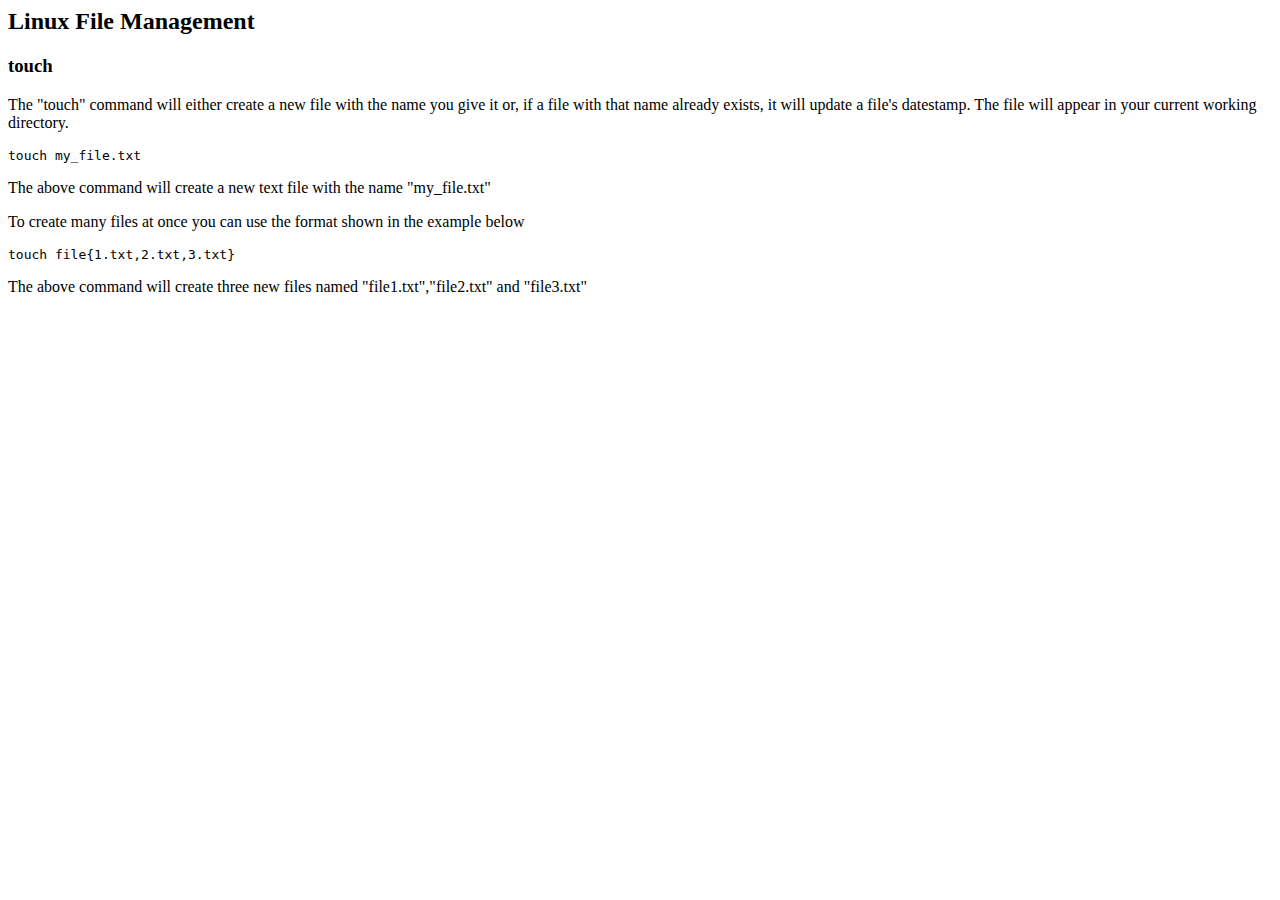
==== joe_file_mgmt.html @ 72eae914 "Make html file for file mgmt section" ====
<html>

    <h2>Linux File Management</h2>
    <h3>touch</h3>
    
    <p>The "touch" command will either create a new file with the name you give it or, if a file with that name already exists, it will update a file's datestamp. The file will appear in your current working directory.</p>
    <code>
    touch my_file.txt
    </code>
    
    <p>The above command will create a new text file with the name "my_file.txt"</p>

    <p>To create many files at once you can use the format shown in the example below</p>
    
    <code>
    touch file{1.txt,2.txt,3.txt}
    </code>
    <p>The above command will create three new files named "file1.txt","file2.txt" and "file3.txt"</p>

</html>
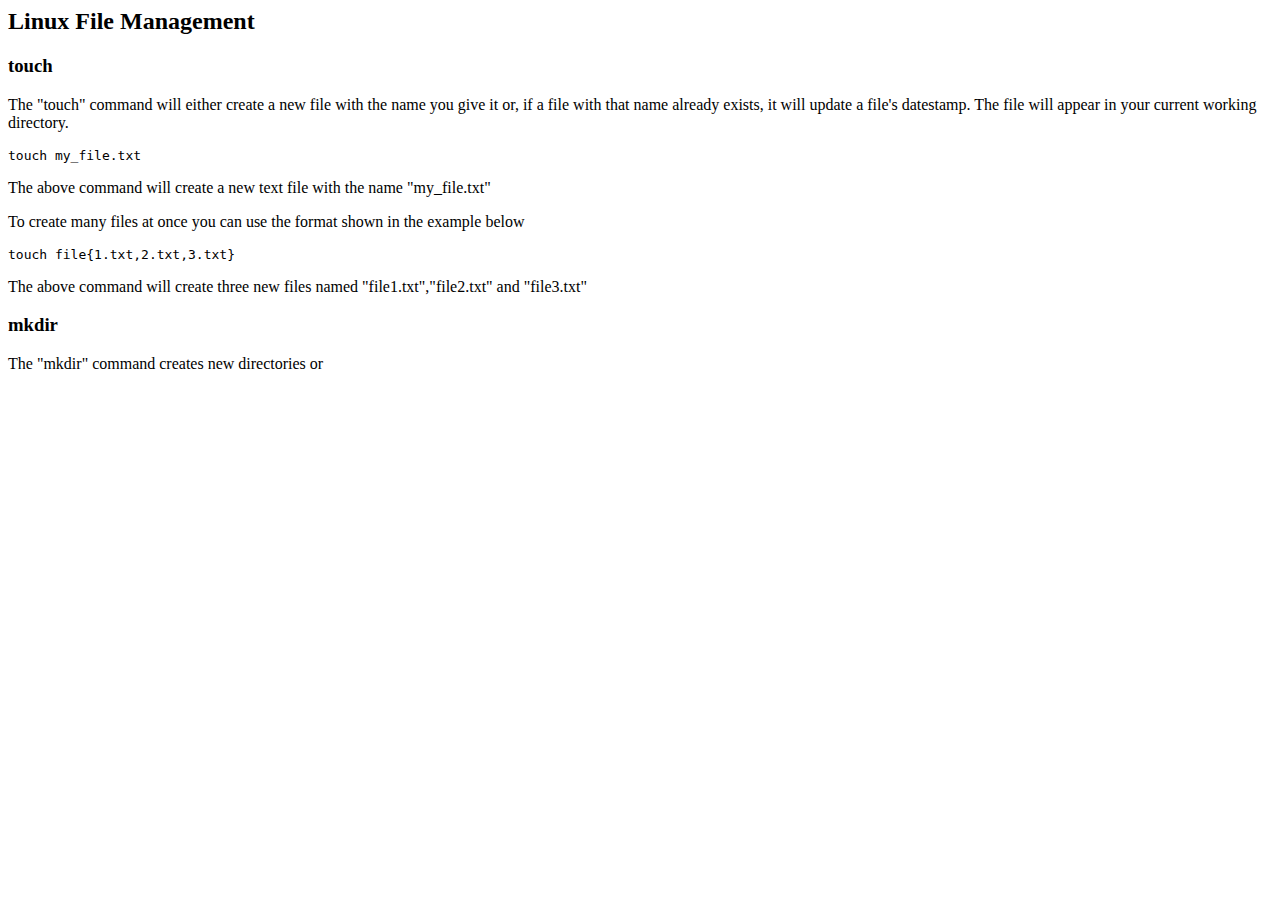
==== commit 373cc615: "start mkdir section" ====
--- a/joe_file_mgmt.html
+++ b/joe_file_mgmt.html
@@ -16,5 +16,8 @@
     touch file{1.txt,2.txt,3.txt}
     </code>
     <p>The above command will create three new files named "file1.txt","file2.txt" and "file3.txt"</p>
+    
+    <h3>mkdir</h3>
+    <p>The "mkdir" command creates new directories or</p>
 
 </html>
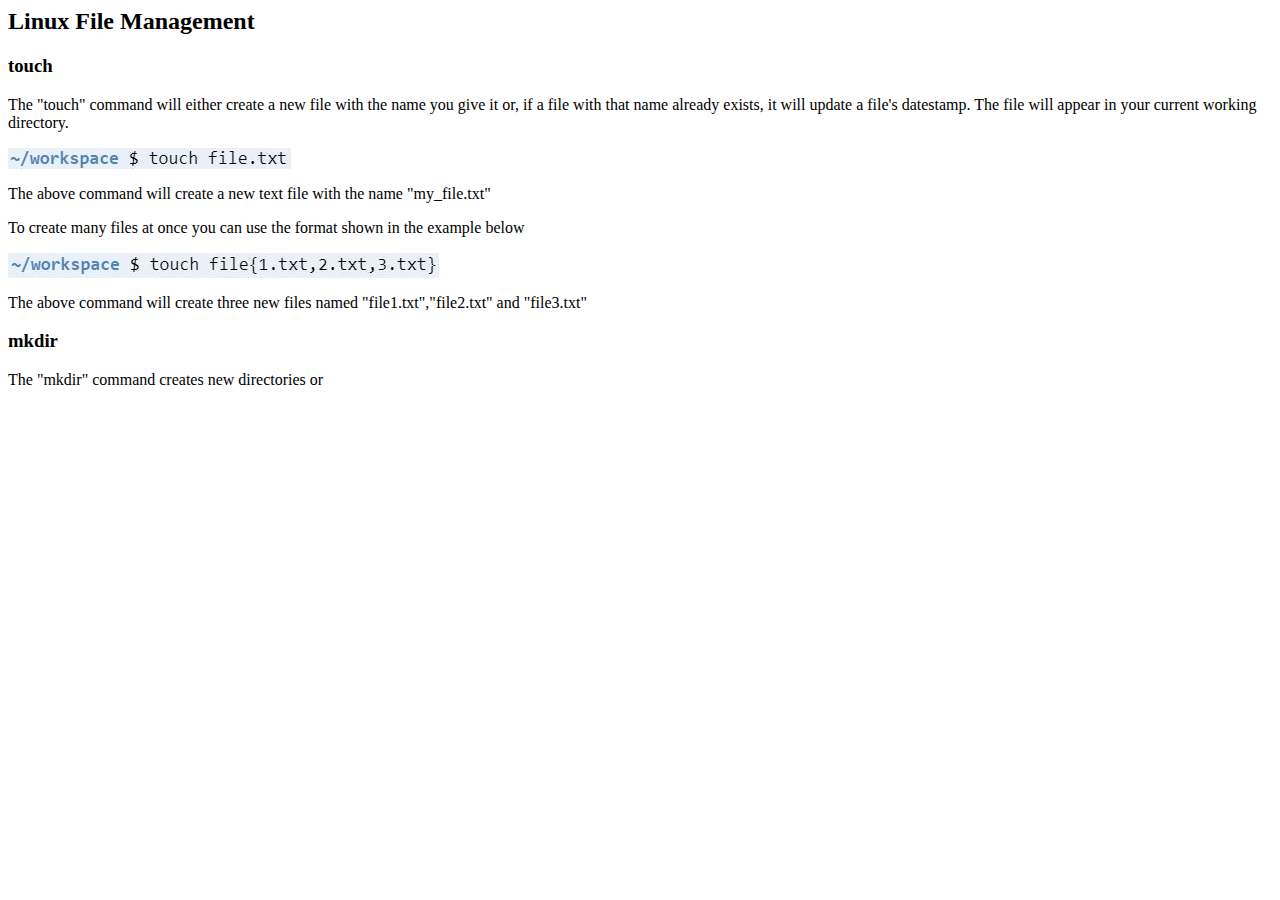
==== commit ee438d0f: "add fileMgmtsnips and some text" ====
--- a/joe_file_mgmt.html
+++ b/joe_file_mgmt.html
@@ -4,17 +4,13 @@
     <h3>touch</h3>
     
     <p>The "touch" command will either create a new file with the name you give it or, if a file with that name already exists, it will update a file's datestamp. The file will appear in your current working directory.</p>
-    <code>
-    touch my_file.txt
-    </code>
+    <img src="images/fileMgmt1.JPG" alt="touch making a new file">
     
     <p>The above command will create a new text file with the name "my_file.txt"</p>
 
     <p>To create many files at once you can use the format shown in the example below</p>
     
-    <code>
-    touch file{1.txt,2.txt,3.txt}
-    </code>
+    <img src="images/fileMgmt2.JPG" alt="touch making several files">
     <p>The above command will create three new files named "file1.txt","file2.txt" and "file3.txt"</p>
     
     <h3>mkdir</h3>
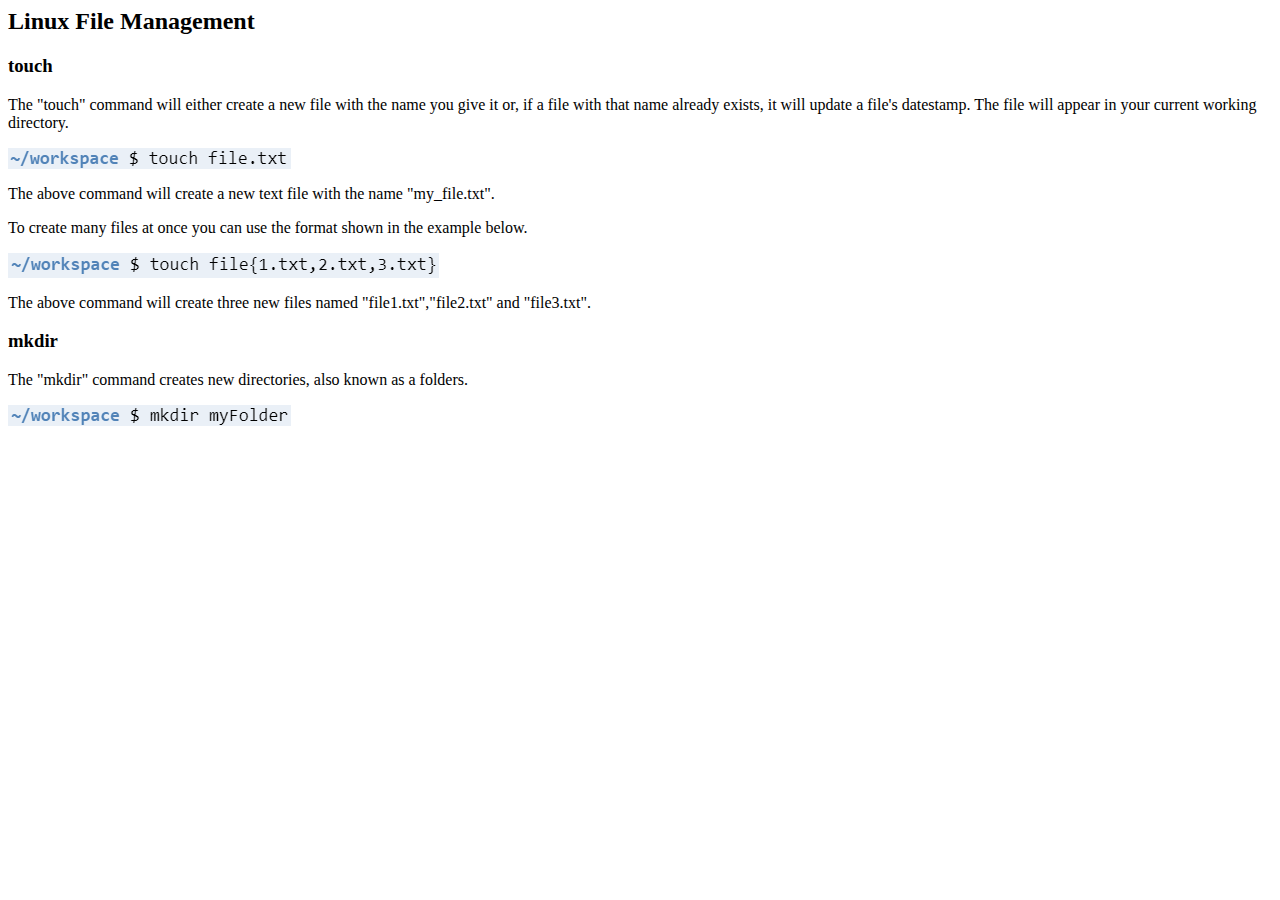
==== commit 88e8325b: "add new image to fileMgmt section" ====
--- a/joe_file_mgmt.html
+++ b/joe_file_mgmt.html
@@ -4,16 +4,17 @@
     <h3>touch</h3>
     
     <p>The "touch" command will either create a new file with the name you give it or, if a file with that name already exists, it will update a file's datestamp. The file will appear in your current working directory.</p>
-    <img src="images/fileMgmt1.JPG" alt="touch making a new file">
+    <img src="images/fileMgmt1.PNG" alt="touch making a new file">
     
-    <p>The above command will create a new text file with the name "my_file.txt"</p>
+    <p>The above command will create a new text file with the name "my_file.txt".</p>
 
-    <p>To create many files at once you can use the format shown in the example below</p>
+    <p>To create many files at once you can use the format shown in the example below.</p>
     
-    <img src="images/fileMgmt2.JPG" alt="touch making several files">
-    <p>The above command will create three new files named "file1.txt","file2.txt" and "file3.txt"</p>
+    <img src="images/fileMgmt2.PNG" alt="touch making several files">
+    <p>The above command will create three new files named "file1.txt","file2.txt" and "file3.txt".</p>
     
     <h3>mkdir</h3>
-    <p>The "mkdir" command creates new directories or</p>
+    <p>The "mkdir" command creates new directories, also known as a folders.</p>
+    <img src="images/fileMgmt3.PNG" alt="mkdir making a new folder">
 
 </html>
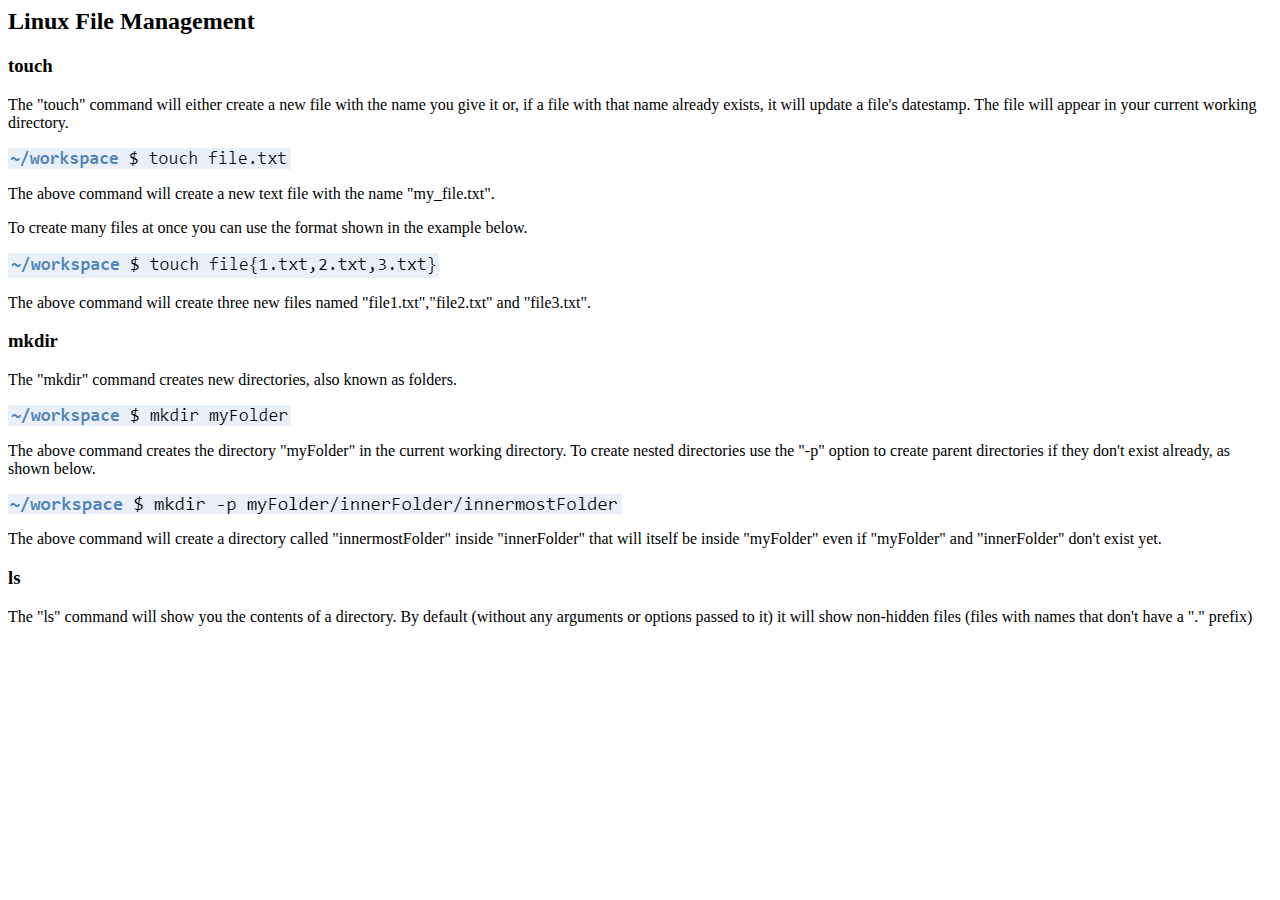
==== commit d0adae4e: "Add recursive mkdir example" ====
--- a/joe_file_mgmt.html
+++ b/joe_file_mgmt.html
@@ -4,6 +4,7 @@
     <h3>touch</h3>
     
     <p>The "touch" command will either create a new file with the name you give it or, if a file with that name already exists, it will update a file's datestamp. The file will appear in your current working directory.</p>
+    
     <img src="images/fileMgmt1.PNG" alt="touch making a new file">
     
     <p>The above command will create a new text file with the name "my_file.txt".</p>
@@ -11,10 +12,23 @@
     <p>To create many files at once you can use the format shown in the example below.</p>
     
     <img src="images/fileMgmt2.PNG" alt="touch making several files">
+    
     <p>The above command will create three new files named "file1.txt","file2.txt" and "file3.txt".</p>
     
     <h3>mkdir</h3>
-    <p>The "mkdir" command creates new directories, also known as a folders.</p>
+    
+    <p>The "mkdir" command creates new directories, also known as folders.</p>
+    
     <img src="images/fileMgmt3.PNG" alt="mkdir making a new folder">
+    
+    <p>The above command creates the directory "myFolder" in the current working directory. To create nested directories use the "-p" option to create parent directories if they don't exist already, as shown below.</p>
+    
+    <img src="images/fileMgmt4.PNG" alt="mkdir making a nested folder">
+    
+    <p>The above command will create a directory called "innermostFolder" inside "innerFolder" that will itself be inside "myFolder" even if "myFolder" and "innerFolder" don't exist yet.</p>
+    
+    <h3>ls</h3>
+    
+    <p>The "ls" command will show you the contents of a directory. By default (without any arguments or options passed to it) it will show non-hidden files (files with names that don't have a "." prefix)</p>
 
 </html>
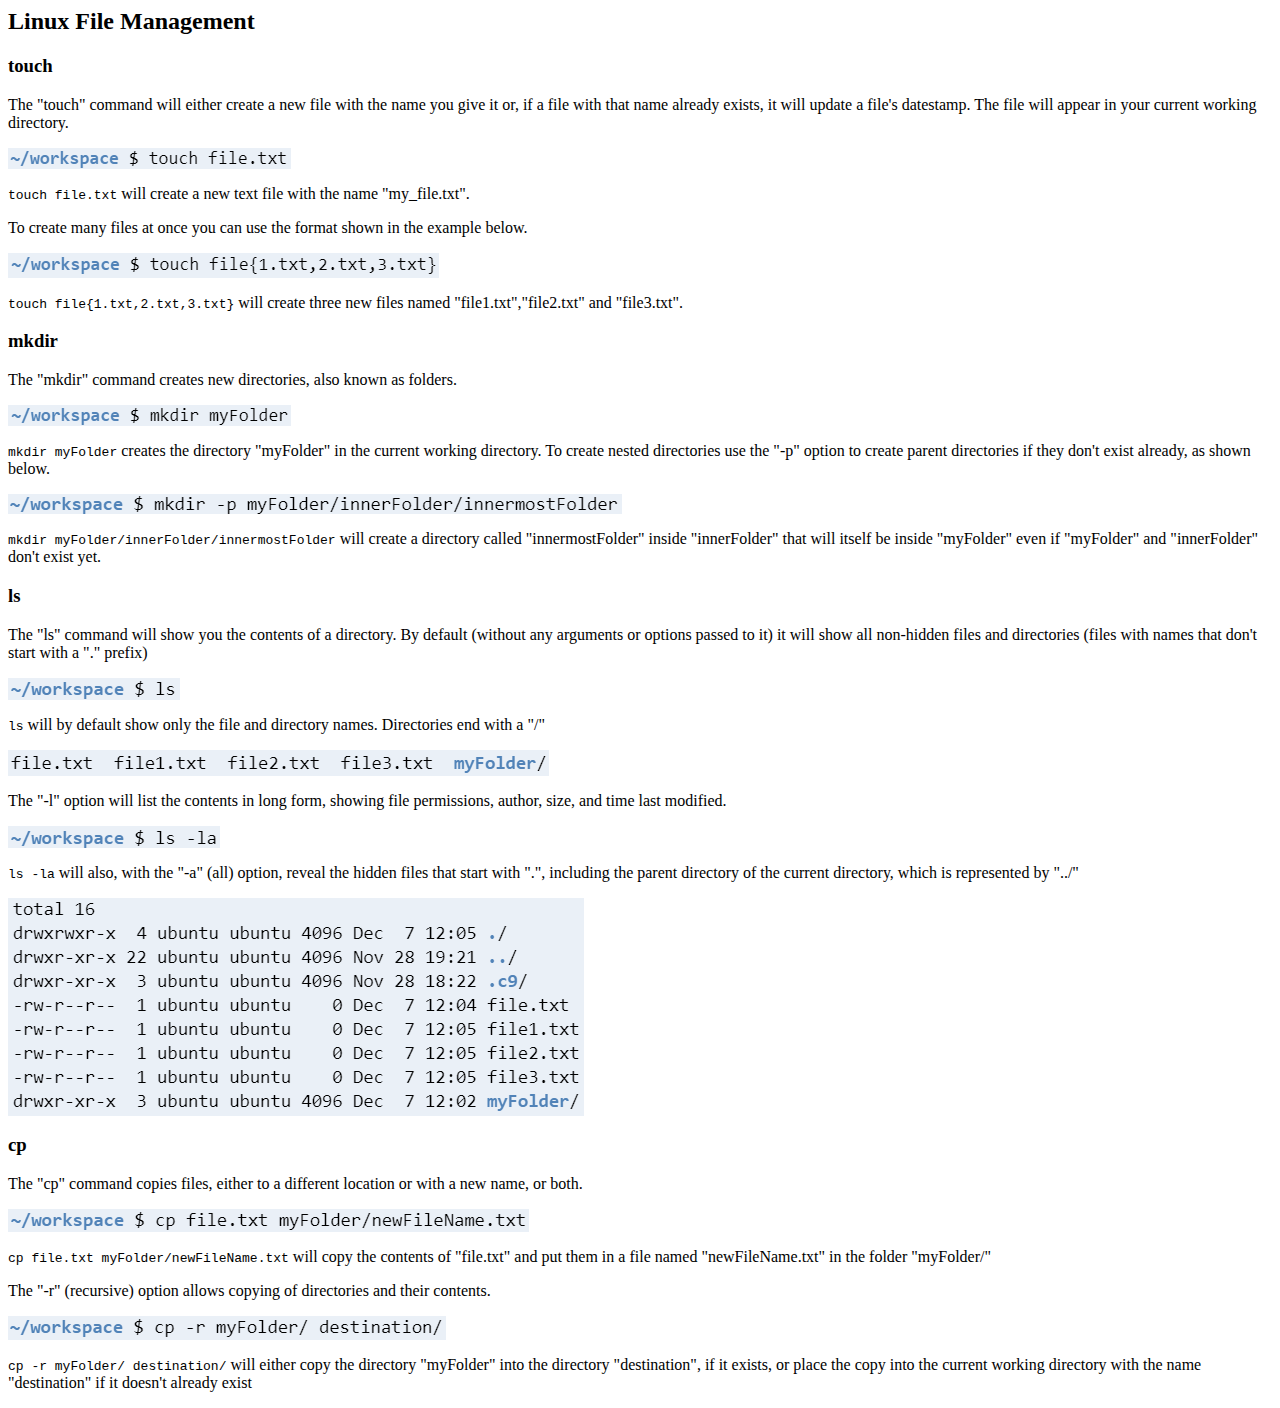
==== commit ef402a0e: "add list and copy commands" ====
--- a/joe_file_mgmt.html
+++ b/joe_file_mgmt.html
@@ -5,15 +5,15 @@
     
     <p>The "touch" command will either create a new file with the name you give it or, if a file with that name already exists, it will update a file's datestamp. The file will appear in your current working directory.</p>
     
-    <img src="images/fileMgmt1.PNG" alt="touch making a new file">
+    <img src="images/fileMgmt1.PNG" alt="touch file.txt">
     
-    <p>The above command will create a new text file with the name "my_file.txt".</p>
+    <p><code>touch file.txt</code> will create a new text file with the name "my_file.txt".</p>
 
     <p>To create many files at once you can use the format shown in the example below.</p>
     
     <img src="images/fileMgmt2.PNG" alt="touch making several files">
     
-    <p>The above command will create three new files named "file1.txt","file2.txt" and "file3.txt".</p>
+    <p><code>touch file{1.txt,2.txt,3.txt}</code> will create three new files named "file1.txt","file2.txt" and "file3.txt".</p>
     
     <h3>mkdir</h3>
     
@@ -21,14 +21,46 @@
     
     <img src="images/fileMgmt3.PNG" alt="mkdir making a new folder">
     
-    <p>The above command creates the directory "myFolder" in the current working directory. To create nested directories use the "-p" option to create parent directories if they don't exist already, as shown below.</p>
+    <p><code>mkdir myFolder</code> creates the directory "myFolder" in the current working directory. To create nested directories use the "-p" option to create parent directories if they don't exist already, as shown below.</p>
     
     <img src="images/fileMgmt4.PNG" alt="mkdir making a nested folder">
     
-    <p>The above command will create a directory called "innermostFolder" inside "innerFolder" that will itself be inside "myFolder" even if "myFolder" and "innerFolder" don't exist yet.</p>
+    <p><code>mkdir myFolder/innerFolder/innermostFolder</code> will create a directory called "innermostFolder" inside "innerFolder" that will itself be inside "myFolder" even if "myFolder" and "innerFolder" don't exist yet.</p>
     
     <h3>ls</h3>
     
-    <p>The "ls" command will show you the contents of a directory. By default (without any arguments or options passed to it) it will show non-hidden files (files with names that don't have a "." prefix)</p>
+    <p>The "ls" command will show you the contents of a directory. By default (without any arguments or options passed to it) it will show all non-hidden files and directories (files with names that don't start with a "." prefix)</p>
+    
+    <img src="images/fileMgmt5.PNG" alt="ls">
+    
+    <p><code>ls</code> will by default show only the file and directory names. Directories end with a "/"</p>
+    
+    <img src="images/fileMgmt6.PNG" alt="directory contents">
 
+    <p>The "-l" option will list the contents in long form, showing file permissions, author, size, and time last modified.</p>
+    
+    <img src="images/fileMgmt7.PNG" alt="ls -la">
+
+    <p><code>ls -la</code> will also, with the "-a" (all) option, reveal the hidden files that start with ".", including the parent directory of the current directory, which is represented by "../"</p>
+    
+    <img src="images/fileMgmt8.PNG" alt="directory contents in long form">
+    
+    <h3>cp</h3>
+    
+    <p>The "cp" command copies files, either to a different location or with a new name, or both.</p>
+    
+    <img src="images/fileMgmt9.PNG" alt="copying a file to a new location">
+    
+    <p><code>cp file.txt myFolder/newFileName.txt</code> will copy the contents of "file.txt" and put them in a file named "newFileName.txt" in the folder "myFolder/"</p>
+    
+    <p>The "-r" (recursive) option allows copying of directories and their contents.</p>
+    
+    <img src="images/fileMgmt10.PNG" alt="copying a directory">
+    
+    <p><code>cp -r myFolder/ destination/</code> will either copy the directory "myFolder" into the directory "destination", if it exists, or place the copy into the current working directory with the name "destination" if it doesn't already exist</p>
+    
+    
+    
+    
+    
 </html>
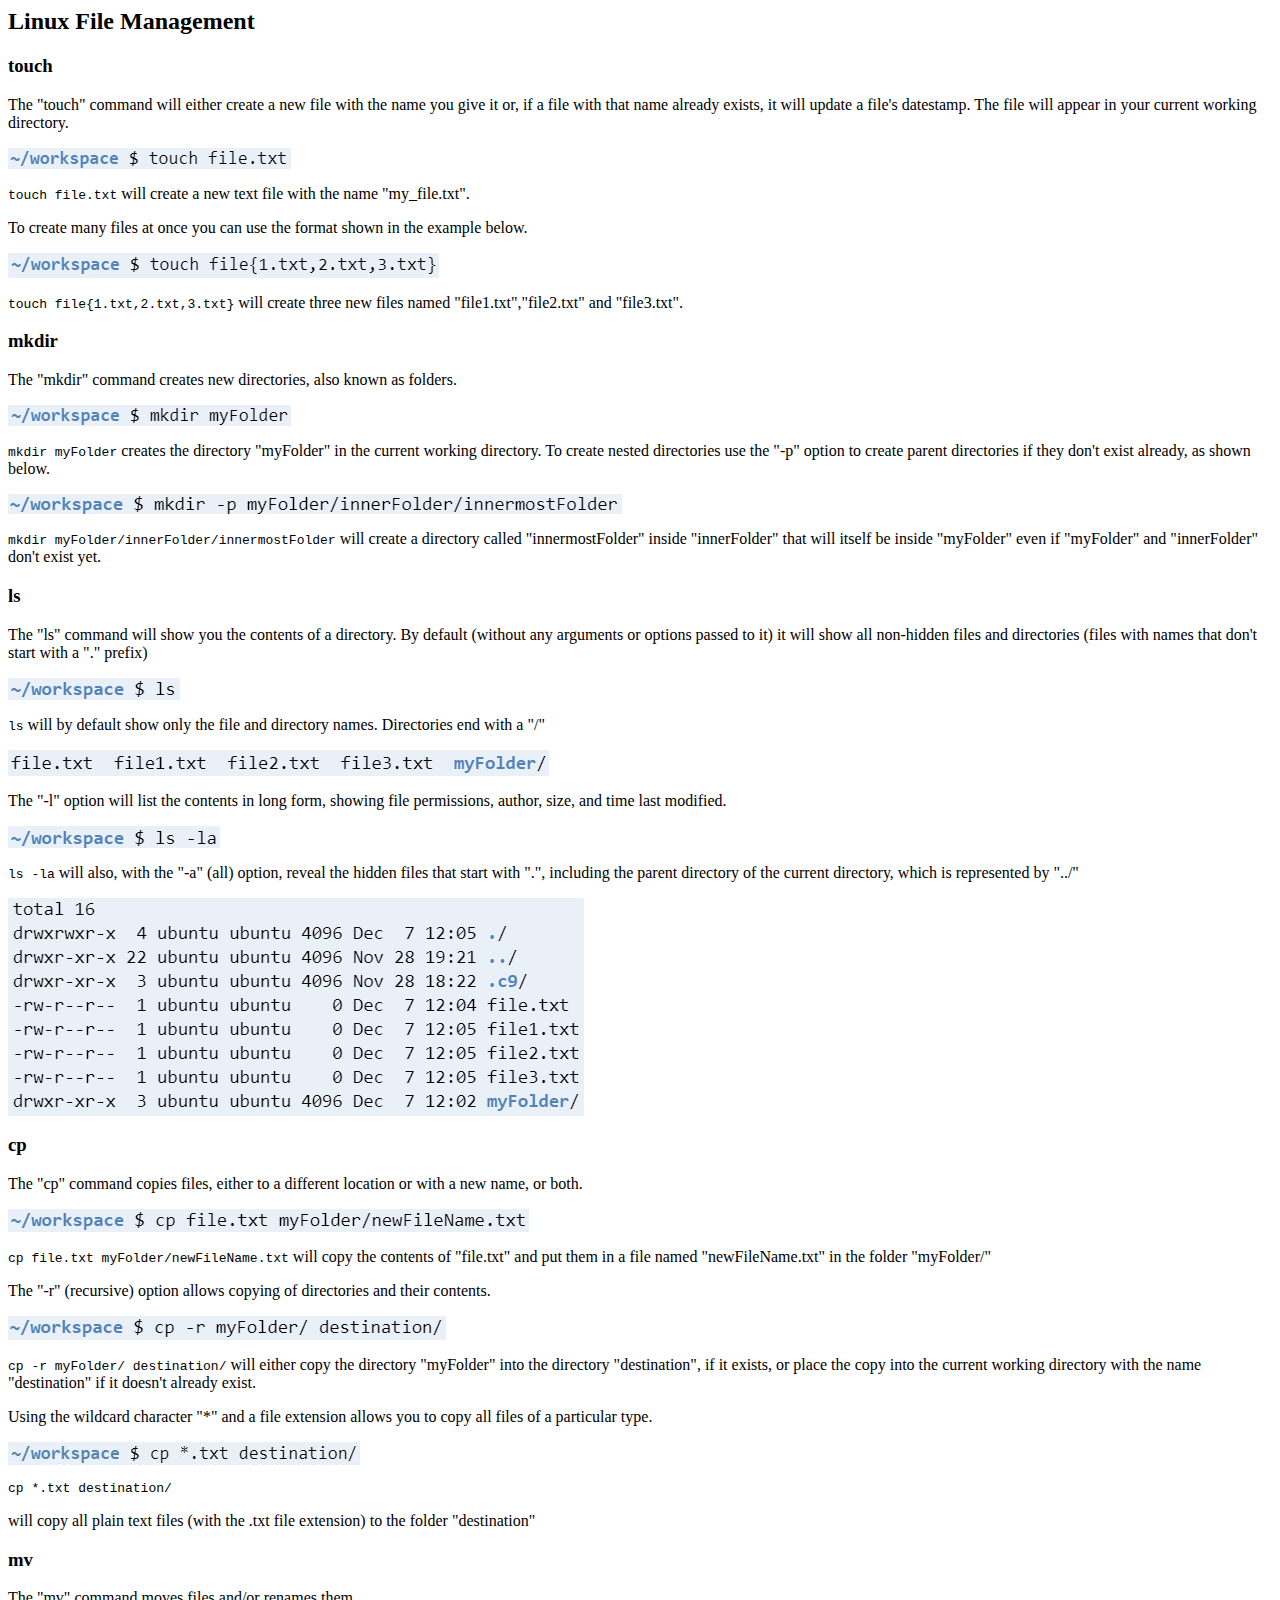
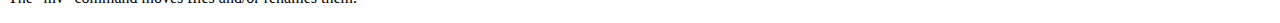
==== commit 4506b319: "add wildcard example to copy command" ====
--- a/joe_file_mgmt.html
+++ b/joe_file_mgmt.html
@@ -57,9 +57,17 @@
     
     <img src="images/fileMgmt10.PNG" alt="copying a directory">
     
-    <p><code>cp -r myFolder/ destination/</code> will either copy the directory "myFolder" into the directory "destination", if it exists, or place the copy into the current working directory with the name "destination" if it doesn't already exist</p>
+    <p><code>cp -r myFolder/ destination/</code> will either copy the directory "myFolder" into the directory "destination", if it exists, or place the copy into the current working directory with the name "destination" if it doesn't already exist.</p>
     
+    <p>Using the wildcard character "*" and a file extension allows you to copy all files of a particular type.</p>
     
+    <img src="images/fileMgmt11.PNG" alt="copying all plain text files in a directory">
+    
+    <p><code>cp *.txt destination/</code></p> will copy all plain text files (with the .txt file extension) to the folder "destination"
+    
+    <h3>mv</h3>
+    
+    <p>The "mv" command moves files and/or renames them.</p>
     
     
     
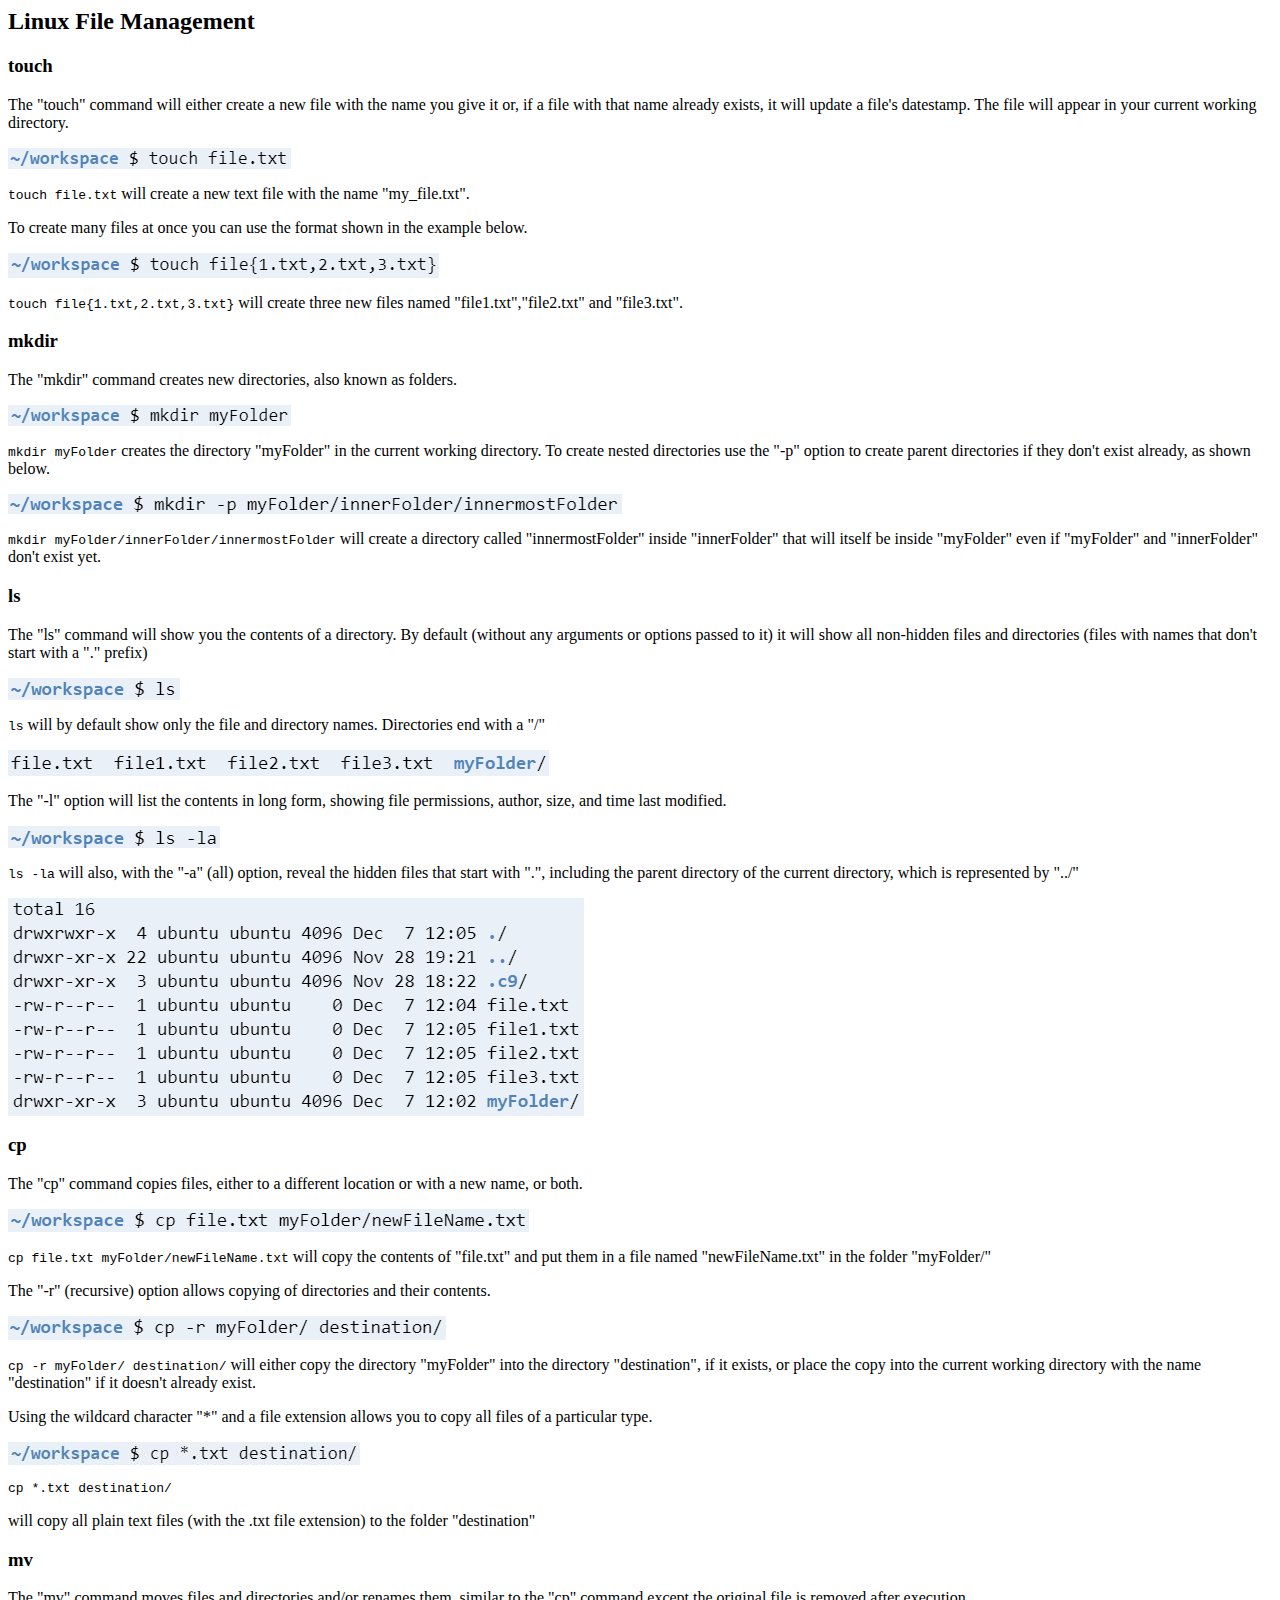
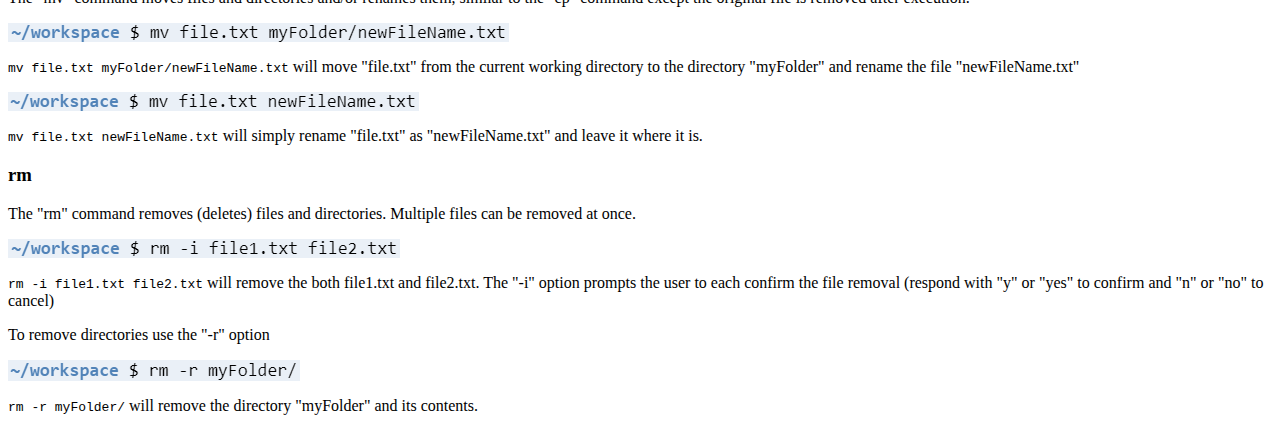
==== commit 14c6f5d6: "add move and remove commands" ====
--- a/joe_file_mgmt.html
+++ b/joe_file_mgmt.html
@@ -67,8 +67,28 @@
     
     <h3>mv</h3>
     
-    <p>The "mv" command moves files and/or renames them.</p>
+    <p>The "mv" command moves files and directories and/or renames them, similar to the "cp" command except the original file is removed after execution.</p>
     
+    <img src="images/fileMgmt12.PNG" alt="move a file to different folder">
     
+    <p><code>mv file.txt myFolder/newFileName.txt</code> will move "file.txt" from the current working directory to the directory "myFolder" and rename the file "newFileName.txt"</p>
+    
+    <img src="images/fileMgmt13.PNG" alt="rename a file">
+    
+    <p><code>mv file.txt newFileName.txt</code> will simply rename "file.txt" as "newFileName.txt" and leave it where it is.</p>
+    
+    <h3>rm</h3>
+    
+    <p>The "rm" command removes (deletes) files and directories. Multiple files can be removed at once.</p>
+    
+    <img src="images/fileMgmt14.PNG" alt="remove multiple files">
+    
+    <p><code>rm -i file1.txt file2.txt</code> will remove the both file1.txt and file2.txt. The "-i" option prompts the user to each confirm the file removal (respond with "y" or "yes" to confirm and "n" or "no" to cancel)</p>
+    
+    <p>To remove directories use the "-r" option</p>
+    
+    <img src="images/fileMgmt15.PNG" alt="remove folder">
+    
+    <p><code>rm -r myFolder/</code> will remove the directory "myFolder" and its contents.</p>
     
 </html>
